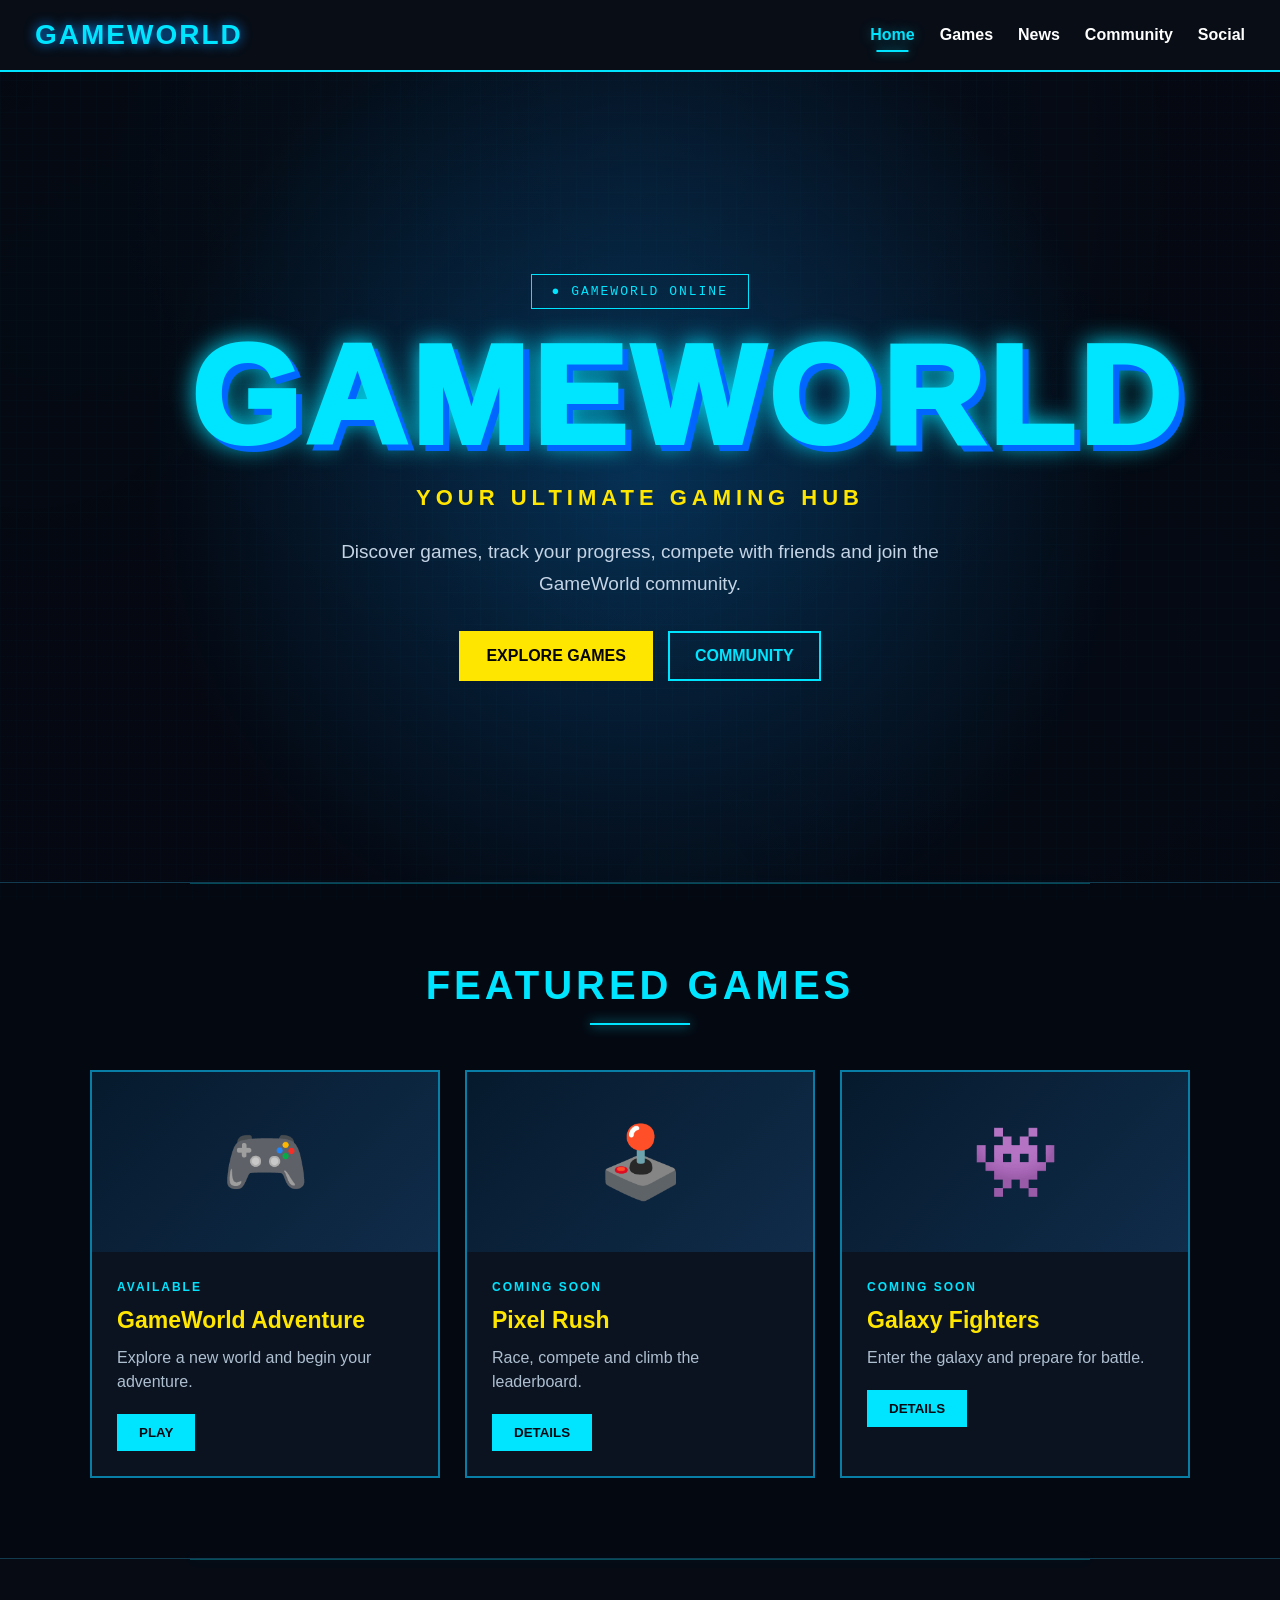
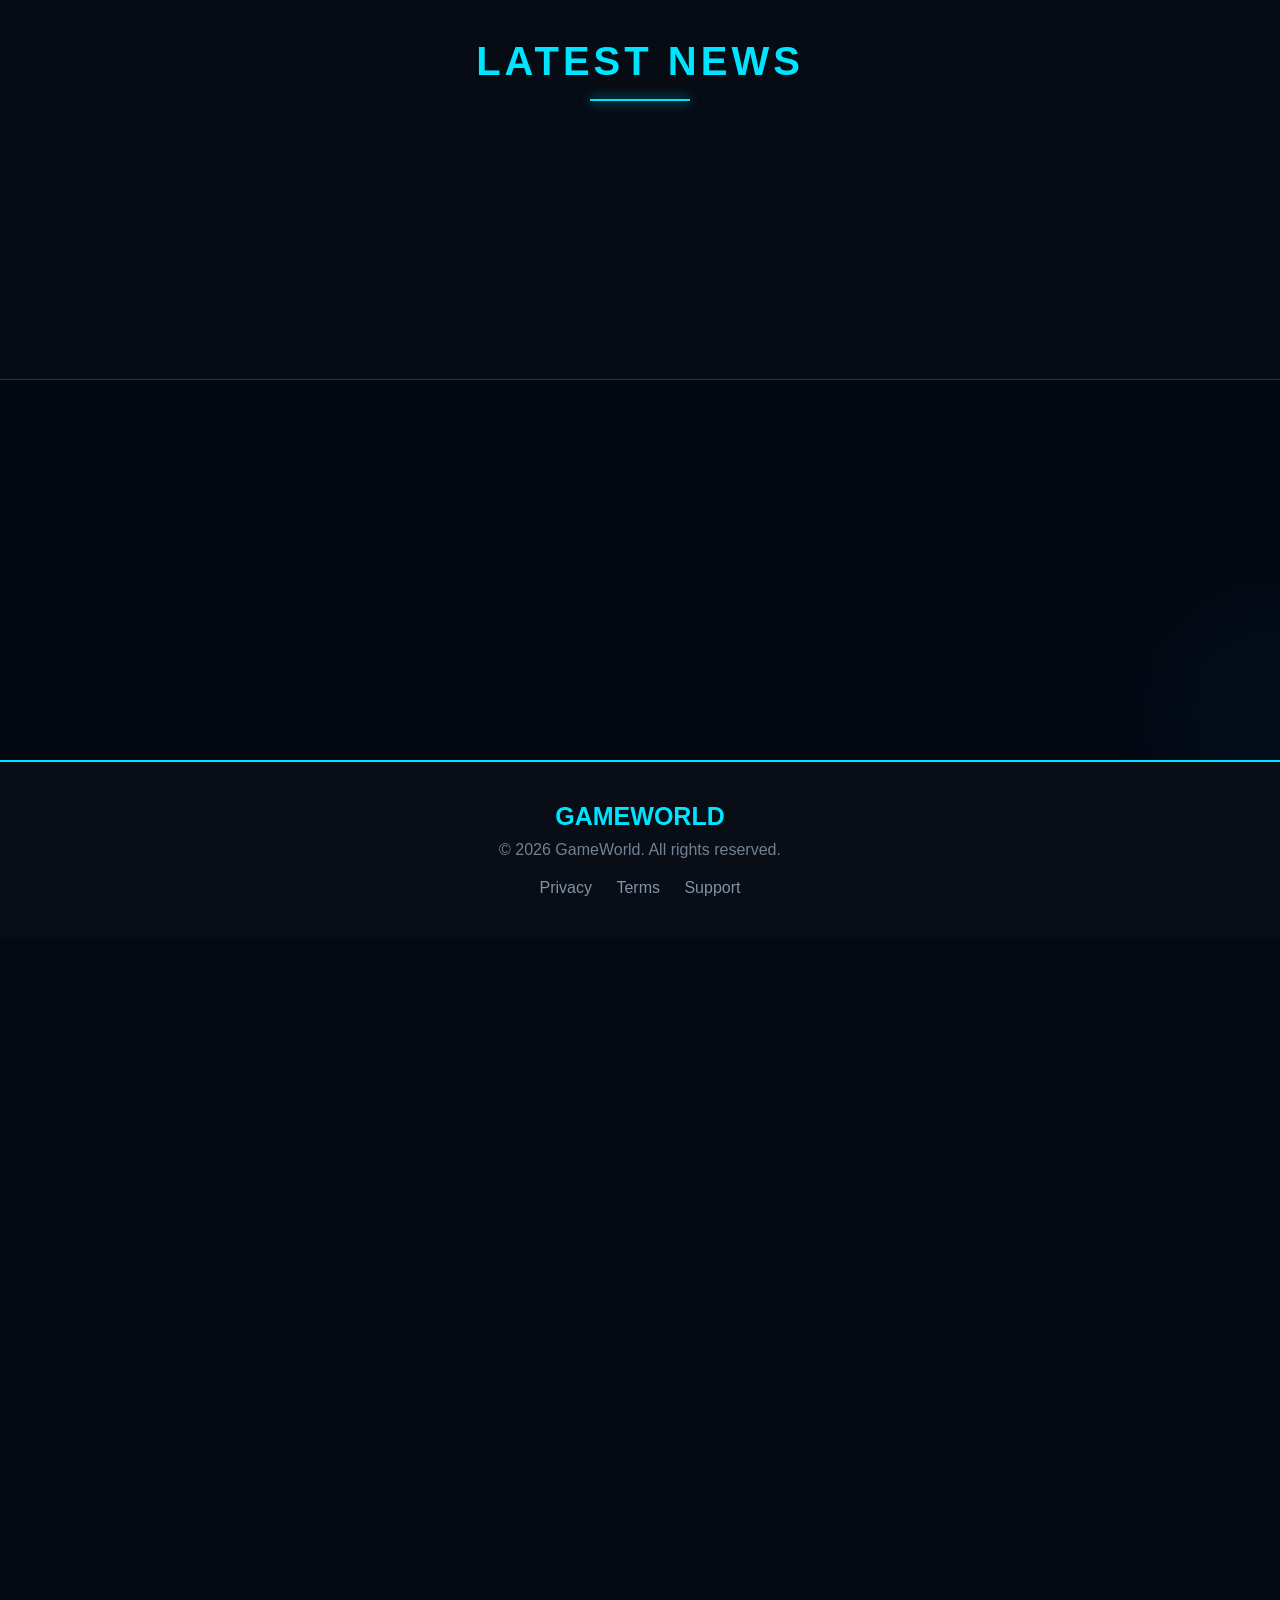
==== index.html @ 11638861 "Add files via upload" ====
<!DOCTYPE html>
<html lang="en">
<head>
    <meta charset="UTF-8">
    <meta name="viewport" content="width=device-width, initial-scale=1.0">

    <title>GameWorld</title>

    <link rel="stylesheet" href="style.css">

    <style>

        /* =====================================================
           GLOBAL
        ===================================================== */

        html {
            scroll-behavior: smooth;
        }

        body {
            overflow-x: hidden;
        }


        /* =====================================================
           SCROLL PROGRESS
        ===================================================== */

        .scroll-progress {
            position: fixed;
            top: 0;
            left: 0;
            width: 0%;
            height: 4px;
            background: #00e5ff;
            box-shadow:
                0 0 10px #00e5ff,
                0 0 30px rgba(0, 229, 255, 0.7);
            z-index: 100000;
            pointer-events: none;
        }


        /* =====================================================
           BACKGROUND PARTICLES
        ===================================================== */

        .ambient-background {
            position: fixed;
            inset: 0;
            z-index: -3;
            pointer-events: none;
            overflow: hidden;
            background:
                radial-gradient(
                    circle at 20% 20%,
                    rgba(0, 229, 255, 0.045),
                    transparent 25%
                ),
                radial-gradient(
                    circle at 80% 70%,
                    rgba(0, 150, 255, 0.04),
                    transparent 30%
                );
        }

        .ambient-orb {
            position: absolute;
            border-radius: 50%;
            filter: blur(70px);
            opacity: 0.35;
            animation: orbFloat 9s ease-in-out infinite;
        }

        .ambient-orb.one {
            width: 320px;
            height: 320px;
            left: -130px;
            top: 20%;
            background: rgba(0, 229, 255, 0.09);
        }

        .ambient-orb.two {
            width: 280px;
            height: 280px;
            right: -100px;
            top: 55%;
            background: rgba(0, 140, 255, 0.08);
            animation-delay: -3s;
        }

        .ambient-orb.three {
            width: 230px;
            height: 230px;
            left: 45%;
            bottom: -110px;
            background: rgba(0, 229, 255, 0.06);
            animation-delay: -5s;
        }

        @keyframes orbFloat {

            0%,
            100% {
                transform:
                    translate3d(0, 0, 0)
                    scale(1);
            }

            50% {
                transform:
                    translate3d(35px, -25px, 0)
                    scale(1.08);
            }

        }


        /* =====================================================
           PARTICLES
        ===================================================== */

        .particle-layer {
            position: absolute;
            inset: 0;
            pointer-events: none;
            overflow: hidden;
        }

        .particle {
            position: absolute;
            width: 3px;
            height: 3px;
            border-radius: 50%;
            background: #00e5ff;
            box-shadow:
                0 0 8px #00e5ff;
            opacity: 0;
            animation:
                particleFloat var(--duration)
                linear infinite;
            animation-delay: var(--delay);
            left: var(--x);
            top: 105%;
        }

        @keyframes particleFloat {

            0% {
                opacity: 0;
                transform:
                    translate3d(0, 0, 0)
                    scale(0.6);
            }

            10% {
                opacity: 0.7;
            }

            75% {
                opacity: 0.3;
            }

            100% {
                opacity: 0;
                transform:
                    translate3d(
                        var(--drift),
                        -115vh,
                        0
                    )
                    scale(1.2);
            }

        }


        /* =====================================================
           CURSOR LIGHT
        ===================================================== */

        .cursor-light {
            position: fixed;
            width: 280px;
            height: 280px;
            border-radius: 50%;
            pointer-events: none;
            z-index: -1;
            transform: translate(-50%, -50%);
            background:
                radial-gradient(
                    circle,
                    rgba(0, 229, 255, 0.07),
                    transparent 68%
                );
            filter: blur(10px);
            left: 50%;
            top: 40%;
            transition:
                left 0.08s linear,
                top 0.08s linear;
        }


        /* =====================================================
           HEADER
        ===================================================== */

        .header {
            transition:
                background 0.35s ease,
                box-shadow 0.35s ease,
                backdrop-filter 0.35s ease,
                border-color 0.35s ease;
        }

        .header.scrolled {
            background:
                rgba(2, 8, 14, 0.9);
            backdrop-filter:
                blur(16px);
            box-shadow:
                0 10px 35px rgba(0, 0, 0, 0.3);
        }


        .nav a {
            position: relative;
            transition:
                color 0.25s ease,
                transform 0.25s ease;
        }

        .nav a::after {
            content: "";
            position: absolute;
            left: 50%;
            bottom: -8px;
            width: 0;
            height: 2px;
            background: #00e5ff;
            box-shadow:
                0 0 10px rgba(0, 229, 255, 0.7);
            transform: translateX(-50%);
            transition:
                width 0.3s cubic-bezier(.16,1,.3,1);
        }

        .nav a:hover {
            transform:
                translateY(-2px);
        }

        .nav a:hover::after,
        .nav a.active-nav::after {
            width: 70%;
        }

        .nav a.active-nav {
            color: #00e5ff !important;
            text-shadow:
                0 0 12px rgba(0, 229, 255, 0.35);
        }


        /* =====================================================
           HERO
        ===================================================== */

        .hero {
            position: relative;
            min-height: 90vh;
            overflow: hidden;
            isolation: isolate;
        }

        .hero::before {
            content: "";
            position: absolute;
            inset: 0;
            background:
                linear-gradient(
                    115deg,
                    transparent 0%,
                    rgba(0, 229, 255, 0.025) 45%,
                    transparent 55%
                );
            transform:
                translateX(-100%);
            animation:
                heroSweep 2.2s ease forwards;
            pointer-events: none;
        }

        @keyframes heroSweep {

            to {
                transform:
                    translateX(100%);
            }

        }


        .hero-content {
            opacity: 0;
            transform:
                translateY(55px)
                scale(0.96);
            filter:
                blur(12px);
            animation:
                heroContentIn 1.2s
                cubic-bezier(.16,1,.3,1)
                0.1s forwards;
        }

        @keyframes heroContentIn {

            to {
                opacity: 1;
                transform:
                    translateY(0)
                    scale(1);
                filter:
                    blur(0);
            }

        }


        .hero .status {
            opacity: 0;
            transform:
                translateY(20px);
            animation:
                heroItemIn 0.7s
                cubic-bezier(.16,1,.3,1)
                0.35s forwards;
        }

        .hero h1 {
            opacity: 0;
            transform:
                translateY(35px)
                scale(0.94);
            animation:
                heroItemIn 0.9s
                cubic-bezier(.16,1,.3,1)
                0.5s forwards,
                heroGlow 3.5s ease-in-out 1.4s infinite;
        }

        .hero h2 {
            opacity: 0;
            transform:
                translateY(25px);
            animation:
                heroItemIn 0.8s
                cubic-bezier(.16,1,.3,1)
                0.72s forwards;
        }

        .hero p {
            opacity: 0;
            transform:
                translateY(20px);
            animation:
                heroItemIn 0.75s
                cubic-bezier(.16,1,.3,1)
                0.9s forwards;
        }

        .hero-buttons {
            opacity: 0;
            transform:
                translateY(25px);
            animation:
                heroItemIn 0.75s
                cubic-bezier(.16,1,.3,1)
                1.05s forwards;
        }

        @keyframes heroItemIn {

            to {
                opacity: 1;
                transform:
                    translateY(0)
                    scale(1);
            }

        }

        @keyframes heroGlow {

            0%,
            100% {
                text-shadow:
                    0 0 0 transparent;
            }

            50% {
                text-shadow:
                    0 0 18px rgba(0, 229, 255, 0.25),
                    0 0 50px rgba(0, 229, 255, 0.1);
            }

        }


        /* =====================================================
           HERO BUTTONS
        ===================================================== */

        .hero-buttons a,
        .game-info button,
        .news-card button,
        .community-section .primary-btn {
            position: relative;
            overflow: hidden;
            transition:
                transform 0.28s cubic-bezier(.16,1,.3,1),
                box-shadow 0.28s ease,
                border-color 0.28s ease;
        }

        .hero-buttons a::before,
        .game-info button::before,
        .news-card button::before,
        .community-section .primary-btn::before {
            content: "";
            position: absolute;
            top: 0;
            left: -130%;
            width: 60%;
            height: 100%;
            background:
                linear-gradient(
                    90deg,
                    transparent,
                    rgba(255,255,255,0.4),
                    transparent
                );
            transform:
                skewX(-20deg);
            transition:
                left 0.65s ease;
        }

        .hero-buttons a:hover::before,
        .game-info button:hover::before,
        .news-card button:hover::before,
        .community-section .primary-btn:hover::before {
            left: 160%;
        }

        .hero-buttons a:hover,
        .game-info button:hover,
        .news-card button:hover,
        .community-section .primary-btn:hover {
            transform:
                translateY(-6px)
                scale(1.025);
            box-shadow:
                0 14px 35px
                rgba(0, 229, 255, 0.16);
        }


        /* =====================================================
           SECTION REVEAL
        ===================================================== */

        .reveal {
            opacity: 0;
            transform:
                translateY(80px)
                scale(0.94);
            filter:
                blur(8px);
            transition:
                opacity 1s cubic-bezier(.16,1,.3,1),
                transform 1s cubic-bezier(.16,1,.3,1),
                filter 1s ease;
        }

        .reveal.visible {
            opacity: 1;
            transform:
                translateY(0)
                scale(1);
            filter:
                blur(0);
        }


        .reveal-left {
            opacity: 0;
            transform:
                translateX(-100px)
                scale(0.96);
            filter:
                blur(7px);
            transition:
                opacity 1s cubic-bezier(.16,1,.3,1),
                transform 1s cubic-bezier(.16,1,.3,1),
                filter 1s ease;
        }

        .reveal-left.visible {
            opacity: 1;
            transform:
                translateX(0)
                scale(1);
            filter:
                blur(0);
        }


        .reveal-right {
            opacity: 0;
            transform:
                translateX(100px)
                scale(0.96);
            filter:
                blur(7px);
            transition:
                opacity 1s cubic-bezier(.16,1,.3,1),
                transform 1s cubic-bezier(.16,1,.3,1),
                filter 1s ease;
        }

        .reveal-right.visible {
            opacity: 1;
            transform:
                translateX(0)
                scale(1);
            filter:
                blur(0);
        }


        /* =====================================================
           SECTION TITLES
        ===================================================== */

        .section-title {
            position: relative;
            opacity: 0;
            transform:
                translateY(35px)
                scale(0.96);
            transition:
                opacity 0.8s ease,
                transform 0.8s cubic-bezier(.16,1,.3,1);
        }

        .section-title.visible {
            opacity: 1;
            transform:
                translateY(0)
                scale(1);
        }

        .section-title::after {
            content: "";
            display: block;
            width: 0;
            height: 2px;
            margin: 15px auto 0;
            background: #00e5ff;
            box-shadow:
                0 0 12px #00e5ff;
            transition:
                width 0.9s cubic-bezier(.16,1,.3,1);
        }

        .section-title.visible::after {
            width: 100px;
        }


        /* =====================================================
           GAME GRID
        ===================================================== */

        .game-grid {
            perspective: 1200px;
        }


        /* =====================================================
           GAME CARDS
        ===================================================== */

        .game-card {
            position: relative;
            transform-style:
                preserve-3d;
            opacity: 0;
            transform:
                translateY(100px)
                rotateX(15deg)
                scale(0.9);
            filter:
                blur(8px);
            transition:
                opacity 0.9s cubic-bezier(.16,1,.3,1),
                transform 0.9s cubic-bezier(.16,1,.3,1),
                box-shadow 0.3s ease,
                border-color 0.3s ease;
            will-change:
                transform,
                opacity;
        }

        .game-card.visible {
            opacity: 1;
            transform:
                translateY(0)
                rotateX(0)
                scale(1);
            filter:
                blur(0);
        }

        .game-card:nth-child(1) {
            transition-delay: 0.05s;
        }

        .game-card:nth-child(2) {
            transition-delay: 0.18s;
        }

        .game-card:nth-child(3) {
            transition-delay: 0.31s;
        }


        .game-card::after {
            content: "";
            position: absolute;
            inset: 0;
            border-radius: inherit;
            background:
                linear-gradient(
                    120deg,
                    transparent 25%,
                    rgba(255,255,255,0.12) 45%,
                    transparent 65%
                );
            transform:
                translateX(-120%);
            transition:
                transform 0.65s ease;
            pointer-events: none;
        }

        .game-card:hover::after {
            transform:
                translateX(120%);
        }


        .game-card:hover {
            box-shadow:
                0 25px 65px rgba(0, 0, 0, 0.3),
                0 0 35px
                rgba(0, 229, 255, 0.1);
        }


        .game-image {
            transition:
                transform 0.45s
                cubic-bezier(.16,1,.3,1),
                filter 0.4s ease;
        }

        .game-card:hover .game-image {
            transform:
                translateZ(22px)
                scale(1.08)
                rotate(-2deg);
            filter:
                drop-shadow(
                    0 0 16px
                    rgba(0, 229, 255, 0.2)
                );
        }


        .game-info {
            transform:
                translateZ(15px);
        }


        /* =====================================================
           NEWS
        ===================================================== */

        .news-card {
            opacity: 0;
            transform:
                translateX(-110px)
                rotateY(5deg)
                scale(0.95);
            filter:
                blur(8px);
            transition:
                opacity 1s cubic-bezier(.16,1,.3,1),
                transform 1s cubic-bezier(.16,1,.3,1),
                filter 1s ease,
                box-shadow 0.35s ease;
        }

        .news-card.visible {
            opacity: 1;
            transform:
                translateX(0)
                rotateY(0)
                scale(1);
            filter:
                blur(0);
        }

        .news-card:hover {
            transform:
                translateY(-7px)
                scale(1.01);
            box-shadow:
                0 20px 50px rgba(0,0,0,0.28);
        }


        /* =====================================================
           COMMUNITY
        ===================================================== */

        .community-section {
            position: relative;
            overflow: hidden;
        }

        .community-section::before,
        .community-section::after {
            content: "";
            position: absolute;
            border-radius: 50%;
            pointer-events: none;
        }

        .community-section::before {
            width: 350px;
            height: 350px;
            left: -170px;
            top: 50%;
            transform:
                translateY(-50%);
            background:
                rgba(0,229,255,0.055);
            filter:
                blur(75px);
            animation:
                communityOrb 6s ease-in-out infinite;
        }

        .community-section::after {
            width: 250px;
            height: 250px;
            right: -120px;
            bottom: -80px;
            background:
                rgba(0,150,255,0.045);
            filter:
                blur(65px);
            animation:
                communityOrb2 7s ease-in-out infinite;
        }

        @keyframes communityOrb {

            0%,
            100% {
                transform:
                    translateY(-50%)
                    translateX(0);
            }

            50% {
                transform:
                    translateY(-50%)
                    translateX(90px);
            }

        }

        @keyframes communityOrb2 {

            0%,
            100% {
                transform:
                    translate(0,0);
            }

            50% {
                transform:
                    translate(-70px,-35px);
            }

        }


        .community-text {
            opacity: 0;
            transform:
                translateY(40px);
            transition:
                opacity 0.8s ease,
                transform 0.8s
                cubic-bezier(.16,1,.3,1);
        }

        .community-text.visible {
            opacity: 1;
            transform:
                translateY(0);
        }


        .community-section .primary-btn {
            opacity: 0;
            transform:
                translateY(45px)
                scale(0.92);
            transition:
                opacity 0.8s 0.12s ease,
                transform 0.8s 0.12s
                    cubic-bezier(.16,1,.3,1),
                box-shadow 0.3s ease;
        }

        .community-section .primary-btn.visible {
            opacity: 1;
            transform:
                translateY(0)
                scale(1);
        }


        /* =====================================================
           FOOTER
        ===================================================== */

        .footer {
            position: relative;
        }

        .footer-logo {
            transition:
                transform 0.35s ease,
                text-shadow 0.35s ease;
        }

        .footer-logo:hover {
            transform:
                scale(1.05);
            text-shadow:
                0 0 18px
                rgba(0,229,255,0.35);
        }


        /* =====================================================
           MODALS
        ===================================================== */

        .site-modal {
            opacity: 0;
            pointer-events: none;
            transition:
                opacity 0.3s ease;
        }

        .site-modal.active {
            opacity: 1;
            pointer-events: auto;
        }

        .site-modal-box {
            transform:
                translateY(35px)
                scale(0.94)
                rotateX(4deg);
            opacity: 0;
            transition:
                transform 0.4s
                    cubic-bezier(.16,1,.3,1),
                opacity 0.3s ease;
        }

        .site-modal.active .site-modal-box {
            transform:
                translateY(0)
                scale(1)
                rotateX(0);
            opacity: 1;
        }


        /* =====================================================
           BACK TO TOP
        ===================================================== */

        .back-to-top {
            position: fixed;
            right: 25px;
            bottom: 25px;
            width: 48px;
            height: 48px;
            display: flex;
            align-items: center;
            justify-content: center;
            background:
                rgba(4, 12, 20, 0.9);
            color: #00e5ff;
            border: 1px solid #00e5ff;
            cursor: pointer;
            font-size: 18px;
            z-index: 9000;
            opacity: 0;
            visibility: hidden;
            transform:
                translateY(20px)
                scale(0.8);
            transition:
                opacity 0.3s ease,
                visibility 0.3s ease,
                transform 0.3s
                    cubic-bezier(.16,1,.3,1),
                background 0.25s ease;
            box-shadow:
                0 0 20px rgba(0,229,255,0.08);
        }

        .back-to-top.visible {
            opacity: 1;
            visibility: visible;
            transform:
                translateY(0)
                scale(1);
        }

        .back-to-top:hover {
            background: #00e5ff;
            color: #031018;
            transform:
                translateY(-5px)
                scale(1.05);
        }


        /* =====================================================
           PAGE SECTIONS
        ===================================================== */

        .section {
            position: relative;
        }

        .section::before {
            content: "";
            position: absolute;
            top: 0;
            left: 50%;
            width: 0;
            height: 1px;
            background: rgba(0,229,255,0.3);
            box-shadow:
                0 0 12px rgba(0,229,255,0.15);
            transform:
                translateX(-50%);
            transition:
                width 1.2s
                cubic-bezier(.16,1,.3,1);
        }

        .section.section-visible::before {
            width: min(900px, 85%);
        }


        /* =====================================================
           REDUCED MOTION
        ===================================================== */

        @media (prefers-reduced-motion: reduce) {

            html {
                scroll-behavior: auto;
            }

            *,
            *::before,
            *::after {
                animation-duration: 0.01ms !important;
                animation-delay: 0ms !important;
                transition-duration: 0.01ms !important;
            }

        }


        /* =====================================================
           MOBILE
        ===================================================== */

        @media (max-width: 700px) {

            .cursor-light {
                display: none;
            }

            .ambient-orb {
                filter:
                    blur(50px);
            }

            .hero {
                min-height: 80vh;
            }

            .back-to-top {
                right: 15px;
                bottom: 15px;
            }

        }

    </style>
</head>

<body>

    <!-- =====================================================
         AMBIENT BACKGROUND
    ===================================================== -->

    <div class="ambient-background">

        <div class="ambient-orb one"></div>
        <div class="ambient-orb two"></div>
        <div class="ambient-orb three"></div>

        <div
            class="particle-layer"
            id="particleLayer"
        ></div>

    </div>


    <div
        class="cursor-light"
        id="cursorLight"
    ></div>


    <div
        class="scroll-progress"
        id="scrollProgress"
    ></div>


    <!-- =====================================================
         HEADER
    ===================================================== -->

    <header class="header">

        <a
            href="#home"
            class="logo"
        >
            GAMEWORLD
        </a>

        <nav class="nav">

            <a
                href="#home"
                class="active-nav"
            >
                Home
            </a>

            <a href="#games">
                Games
            </a>

            <a href="#news">
                News
            </a>

            <a href="#community">
                Community
            </a>

            <a href="social.html">
                Social
            </a>

        </nav>

    </header>


    <!-- =====================================================
         MAIN
    ===================================================== -->

    <main>

        <!-- =================================================
             HOME
        ================================================== -->

        <section
            id="home"
            class="hero"
        >

            <div class="hero-content">

                <div class="status">
                    ● GAMEWORLD ONLINE
                </div>

                <h1>
                    GAMEWORLD
                </h1>

                <h2>
                    YOUR ULTIMATE GAMING HUB
                </h2>

                <p>
                    Discover games, track your progress,
                    compete with friends and join the GameWorld community.
                </p>

                <div class="hero-buttons">

                    <a
                        href="#games"
                        class="primary-btn magnetic"
                    >
                        EXPLORE GAMES
                    </a>

                    <a
                        href="https://discord.gg/JVSktFN2E4"
                        target="_blank"
                        rel="noopener noreferrer"
                        class="secondary-btn magnetic"
                    >
                        COMMUNITY
                    </a>

                </div>

            </div>

        </section>


        <!-- =================================================
             GAMES
        ================================================== -->

        <section
            id="games"
            class="section"
        >

            <h2
                class="section-title reveal"
            >
                FEATURED GAMES
            </h2>

            <div class="game-grid">

                <!-- GAME 1 -->

                <div
                    class="game-card"
                    data-tilt
                >

                    <div class="game-image">
                        🎮
                    </div>

                    <div class="game-info">

                        <span class="game-status">
                            AVAILABLE
                        </span>

                        <h3>
                            GameWorld Adventure
                        </h3>

                        <p>
                            Explore a new world and begin your adventure.
                        </p>

                        <button
                            class="magnetic"
                            onclick="playGame('GameWorld Adventure')"
                        >
                            PLAY
                        </button>

                    </div>

                </div>


                <!-- GAME 2 -->

                <div
                    class="game-card"
                    data-tilt
                >

                    <div class="game-image">
                        🕹️
                    </div>

                    <div class="game-info">

                        <span class="game-status">
                            COMING SOON
                        </span>

                        <h3>
                            Pixel Rush
                        </h3>

                        <p>
                            Race, compete and climb the leaderboard.
                        </p>

                        <button
                            class="magnetic"
                            onclick="comingSoon()"
                        >
                            DETAILS
                        </button>

                    </div>

                </div>


                <!-- GAME 3 -->

                <div
                    class="game-card"
                    data-tilt
                >

                    <div class="game-image">
                        👾
                    </div>

                    <div class="game-info">

                        <span class="game-status">
                            COMING SOON
                        </span>

                        <h3>
                            Galaxy Fighters
                        </h3>

                        <p>
                            Enter the galaxy and prepare for battle.
                        </p>

                        <button
                            class="magnetic"
                            onclick="comingSoon()"
                        >
                            DETAILS
                        </button>

                    </div>

                </div>

            </div>

        </section>


        <!-- =================================================
             NEWS
        ================================================== -->

        <section
            id="news"
            class="section news-section"
        >

            <h2
                class="section-title reveal"
            >
                LATEST NEWS
            </h2>

            <div class="news-card">

                <div>

                    <span class="news-date">
                        SEPTEMBER 2026
                    </span>

                    <h3>
                        Welcome to GameWorld
                    </h3>

                    <p>
                        GameWorld is your place to discover games,
                        follow updates and connect with other players.
                    </p>

                </div>

                <button
                    class="magnetic"
                    onclick="showNews()"
                >
                    READ MORE
                </button>

            </div>

        </section>


        <!-- =================================================
             COMMUNITY
        ================================================== -->

        <section
            id="community"
            class="section community-section"
        >

            <h2
                class="section-title reveal"
            >
                GAMEWORLD COMMUNITY
            </h2>

            <p class="community-text">
                Meet players, share achievements and be part of
                the GameWorld community.
            </p>

            <a
                href="https://discord.gg/JVSktFN2E4"
                target="_blank"
                rel="noopener noreferrer"
                class="primary-btn magnetic"
            >
                JOIN COMMUNITY
            </a>

        </section>

    </main>


    <!-- =====================================================
         FOOTER
    ===================================================== -->

    <footer class="footer">

        <div class="footer-logo">
            GAMEWORLD
        </div>

        <p>
            © 2026 GameWorld. All rights reserved.
        </p>

        <div class="footer-links">

            <a
                href="#"
                onclick="
                    openSiteModal('privacyModal');
                    return false;
                "
            >
                Privacy
            </a>

            <a
                href="#"
                onclick="
                    openSiteModal('termsModal');
                    return false;
                "
            >
                Terms
            </a>

            <a
                href="#"
                onclick="
                    openSiteModal('supportModal');
                    return false;
                "
            >
                Support
            </a>

        </div>

    </footer>


    <!-- =====================================================
         BACK TO TOP
    ===================================================== -->

    <button
        class="back-to-top"
        id="backToTop"
        onclick="window.scrollTo({top: 0, behavior: 'smooth'})"
        aria-label="Back to top"
    >
        ↑
    </button>


    <!-- =====================================================
         PRIVACY MODAL
    ===================================================== -->

    <div
        class="site-modal"
        id="privacyModal"
        onclick="
            closeModalOnBackground(
                event,
                'privacyModal'
            )
        "
    >

        <div class="site-modal-box">

            <button
                class="modal-close"
                onclick="
                    closeSiteModal(
                        'privacyModal'
                    )
                "
            >
                ✕
            </button>

            <h2>
                🔒 GAMEWORLD PRIVACY
            </h2>

            <p>
                Your privacy matters to GameWorld.
            </p>

            <h3>
                Information
            </h3>

            <p>
                GameWorld may store information needed
                to provide website and game features,
                such as settings, usernames and game progress.
            </p>

            <h3>
                Your Data
            </h3>

            <p>
                GameWorld should only collect information
                that is needed for the features you use.
            </p>

            <h3>
                Third Parties
            </h3>

            <p>
                External services may be used to provide
                specific GameWorld features.
            </p>

            <h3>
                Questions
            </h3>

            <p>
                For privacy questions, please contact
                GameWorld support.
            </p>

        </div>

    </div>


    <!-- =====================================================
         TERMS MODAL
    ===================================================== -->

    <div
        class="site-modal"
        id="termsModal"
        onclick="
            closeModalOnBackground(
                event,
                'termsModal'
            )
        "
    >

        <div class="site-modal-box">

            <button
                class="modal-close"
                onclick="
                    closeSiteModal(
                        'termsModal'
                    )
                "
            >
                ✕
            </button>

            <h2>
                📜 GAMEWORLD TERMS
            </h2>

            <p>
                By using GameWorld, you agree to use the
                website and its games responsibly.
            </p>

            <h3>
                Fair Play
            </h3>

            <p>
                Do not attempt to cheat, exploit bugs,
                damage the service or interfere with
                other players.
            </p>

            <h3>
                Community
            </h3>

            <p>
                Treat other players respectfully and follow
                the rules of GameWorld community spaces.
            </p>

            <h3>
                Game Features
            </h3>

            <p>
                GameWorld features may change, be updated,
                or be temporarily unavailable while the
                website and games are being developed.
            </p>

            <h3>
                Questions
            </h3>

            <p>
                Contact GameWorld support if you have a
                question about these terms.
            </p>

        </div>

    </div>


    <!-- =====================================================
         SUPPORT MODAL
    ===================================================== -->

    <div
        class="site-modal"
        id="supportModal"
        onclick="
            closeModalOnBackground(
                event,
                'supportModal'
            )
        "
    >

        <div class="site-modal-box">

            <button
                class="modal-close"
                onclick="
                    closeSiteModal(
                        'supportModal'
                    )
                "
            >
                ✕
            </button>

            <h2>
                🛠 GAMEWORLD SUPPORT
            </h2>

            <p>
                Need help with GameWorld?
            </p>

            <h3>
                Game problems
            </h3>

            <p>
                Please include the game name and explain
                what happened when reporting a problem.
            </p>

            <h3>
                Website problems
            </h3>

            <p>
                Tell us which page or feature is causing
                the problem and what you expected to happen.
            </p>

            <h3>
                Community
            </h3>

            <p>
                You can also use the GameWorld community
                to keep up with updates and announcements.
            </p>

            <a
                href="https://discord.gg/JVSktFN2E4"
                target="_blank"
                rel="noopener noreferrer"
                class="support-button"
                onclick="
                    closeSiteModal(
                        'supportModal'
                    )
                "
            >
                JOIN GAMEWORLD COMMUNITY
            </a>

        </div>

    </div>


    <!-- =====================================================
         SCRIPT
    ===================================================== -->

    <script src="script.js"></script>

    <script>

        /* =====================================================
           PARTICLES
        ===================================================== */

        const particleLayer =
            document.getElementById(
                "particleLayer"
            );

        for (
            let i = 0;
            i < 32;
            i++
        ) {

            const particle =
                document.createElement(
                    "div"
                );

            particle.className =
                "particle";

            particle.style.setProperty(
                "--x",
                Math.random() * 100 + "%"
            );

            particle.style.setProperty(
                "--duration",
                (
                    8 +
                    Math.random() * 12
                ) +
                "s"
            );

            particle.style.setProperty(
                "--delay",
                (
                    Math.random() * -15
                ) +
                "s"
            );

            particle.style.setProperty(
                "--drift",
                (
                    Math.random() * 160 -
                    80
                ) +
                "px"
            );

            particle.style.width =
                (
                    1 +
                    Math.random() * 3
                ) +
                "px";

            particle.style.height =
                particle.style.width;

            particleLayer.appendChild(
                particle
            );

        }


        /* =====================================================
           CURSOR LIGHT
        ===================================================== */

        const cursorLight =
            document.getElementById(
                "cursorLight"
            );


        let cursorX =
            window.innerWidth / 2;

        let cursorY =
            window.innerHeight / 2;


        window.addEventListener(
            "pointermove",
            event => {

                cursorX =
                    event.clientX;

                cursorY =
                    event.clientY;

                cursorLight.style.left =
                    cursorX +
                    "px";

                cursorLight.style.top =
                    cursorY +
                    "px";

            },
            {
                passive: true
            }
        );


        /* =====================================================
           SCROLL PROGRESS
        ===================================================== */

        const scrollProgress =
            document.getElementById(
                "scrollProgress"
            );


        function updateScrollProgress() {

            const total =
                document.documentElement.scrollHeight -
                window.innerHeight;

            if (
                total <= 0
            ) {

                scrollProgress.style.width =
                    "0%";

                return;

            }


            const amount =
                (
                    window.scrollY /
                    total
                ) *
                100;


            scrollProgress.style.width =
                Math.min(
                    100,
                    Math.max(
                        0,
                        amount
                    )
                ) +
                "%";

        }


        window.addEventListener(
            "scroll",
            updateScrollProgress,
            {
                passive: true
            }
        );

        updateScrollProgress();


        /* =====================================================
           HEADER
        ===================================================== */

        const header =
            document.querySelector(
                ".header"
            );


        function updateHeader() {

            header.classList.toggle(
                "scrolled",
                window.scrollY > 30
            );

        }


        window.addEventListener(
            "scroll",
            updateHeader,
            {
                passive: true
            }
        );

        updateHeader();


        /* =====================================================
           BACK TO TOP
        ===================================================== */

        const backToTop =
            document.getElementById(
                "backToTop"
            );


        function updateBackToTop() {

            backToTop.classList.toggle(
                "visible",
                window.scrollY > 500
            );

        }


        window.addEventListener(
            "scroll",
            updateBackToTop,
            {
                passive: true
            }
        );


        /* =====================================================
           SCROLL REVEAL
        ===================================================== */

        const revealItems =
            document.querySelectorAll(
                ".reveal, .game-card, .news-card, .community-text, .community-section .primary-btn, .section"
            );


        const revealObserver =
            new IntersectionObserver(
                entries => {

                    entries.forEach(
                        entry => {

                            if (
                                !entry.isIntersecting
                            ) {
                                return;
                            }


                            entry.target.classList.add(
                                "visible"
                            );


                            if (
                                entry.target.classList.contains(
                                    "section"
                                )
                            ) {

                                entry.target.classList.add(
                                    "section-visible"
                                );

                            }


                            revealObserver.unobserve(
                                entry.target
                            );

                        }
                    );

                },
                {
                    threshold: 0.16,
                    rootMargin:
                        "0px 0px -70px 0px"
                }
            );


        revealItems.forEach(
            element => {

                revealObserver.observe(
                    element
                );

            }
        );


        /* =====================================================
           ACTIVE NAV
        ===================================================== */

        const sections =
            document.querySelectorAll(
                "main section[id]"
            );


        const navLinks =
            document.querySelectorAll(
                ".nav a[href^='#']"
            );


        const navObserver =
            new IntersectionObserver(
                entries => {

                    entries.forEach(
                        entry => {

                            if (
                                !entry.isIntersecting
                            ) {
                                return;
                            }


                            navLinks.forEach(
                                link => {

                                    link.classList.remove(
                                        "active-nav"
                                    );

                                }
                            );


                            const activeLink =
                                document.querySelector(
                                    '.nav a[href="#' +
                                    entry.target.id +
                                    '"]'
                                );


                            if (
                                activeLink
                            ) {

                                activeLink.classList.add(
                                    "active-nav"
                                );

                            }

                        }
                    );

                },
                {
                    threshold: 0.45
                }
            );


        sections.forEach(
            section => {

                navObserver.observe(
                    section
                );

            }
        );


        /* =====================================================
           HERO PARALLAX
        ===================================================== */

        const hero =
            document.querySelector(
                ".hero"
            );

        const heroContent =
            document.querySelector(
                ".hero-content"
            );


        function updateHeroParallax() {

            if (
                window.scrollY >
                window.innerHeight
            ) {
                return;
            }


            const offset =
                window.scrollY *
                0.12;


            heroContent.style.marginTop =
                offset +
                "px";

        }


        window.addEventListener(
            "scroll",
            updateHeroParallax,
            {
                passive: true
            }
        );


        /* =====================================================
           3D GAME CARD TILT
        ===================================================== */

        const tiltCards =
            document.querySelectorAll(
                "[data-tilt]"
            );


        tiltCards.forEach(
            card => {

                card.addEventListener(
                    "pointermove",
                    event => {

                        if (
                            window.innerWidth < 800
                        ) {
                            return;
                        }


                        const rect =
                            card.getBoundingClientRect();


                        const x =
                            event.clientX -
                            rect.left;


                        const y =
                            event.clientY -
                            rect.top;


                        const centerX =
                            rect.width /
                            2;


                        const centerY =
                            rect.height /
                            2;


                        const rotateY =
                            (
                                x -
                                centerX
                            ) /
                            18;


                        const rotateX =
                            (
                                centerY -
                                y
                            ) /
                            18;


                        card.style.transform =
                            "perspective(1000px) " +
                            "rotateX(" +
                            rotateX +
                            "deg) " +
                            "rotateY(" +
                            rotateY +
                            "deg) " +
                            "translateY(-7px) " +
                            "scale(1.02)";

                    }
                );


                card.addEventListener(
                    "pointerleave",
                    () => {

                        card.style.transform =
                            "";

                    }
                );

            }
        );


        /* =====================================================
           MAGNETIC BUTTONS
        ===================================================== */

        const magneticElements =
            document.querySelectorAll(
                ".magnetic"
            );


        magneticElements.forEach(
            element => {

                element.addEventListener(
                    "pointermove",
                    event => {

                        if (
                            window.innerWidth < 700
                        ) {
                            return;
                        }


                        const rect =
                            element.getBoundingClientRect();


                        const x =
                            event.clientX -
                            rect.left -
                            rect.width /
                            2;


                        const y =
                            event.clientY -
                            rect.top -
                            rect.height /
                            2;


                        element.style.transform =
                            "translate(" +
                            (
                                x * 0.10
                            ) +
                            "px, " +
                            (
                                y * 0.10
                            ) +
                            "px)";

                    }
                );


                element.addEventListener(
                    "pointerleave",
                    () => {

                        element.style.transform =
                            "";

                    }
                );

            }
        );


        /* =====================================================
           SMOOTH SECTION MOVEMENT
        ===================================================== */

        let lastScrollY =
            window.scrollY;


        let scrollVelocity =
            0;


        function updateScrollMotion() {

            scrollVelocity =
                window.scrollY -
                lastScrollY;


            lastScrollY =
                window.scrollY;


            const cards =
                document.querySelectorAll(
                    ".game-card.visible"
                );


            cards.forEach(
                card => {

                    const rect =
                        card.getBoundingClientRect();


                    if (
                        rect.bottom < 0 ||
                        rect.top >
                        window.innerHeight
                    ) {
                        return;
                    }


                    const amount =
                        Math.max(
                            -1,
                            Math.min(
                                1,
                                scrollVelocity *
                                0.002
                            )
                        );


                    card.style.setProperty(
                        "--scroll-skew",
                        amount
                    );

                }
            );

        }


        window.addEventListener(
            "scroll",
            updateScrollMotion,
            {
                passive: true
            }
        );


        /* =====================================================
           MODALS
        ===================================================== */

        function openSiteModal(id) {

            const modal =
                document.getElementById(
                    id
                );


            if (!modal) {
                return;
            }


            modal.classList.add(
                "active"
            );


            document.body.style.overflow =
                "hidden";

        }


        function closeSiteModal(id) {

            const modal =
                document.getElementById(
                    id
                );


            if (!modal) {
                return;
            }


            modal.classList.remove(
                "active"
            );


            document.body.style.overflow =
                "";

        }


        function closeModalOnBackground(
            event,
            id
        ) {

            if (
                event.target.id === id
            ) {

                closeSiteModal(
                    id
                );

            }

        }


        document.addEventListener(
            "keydown",
            event => {

                if (
                    event.key !== "Escape"
                ) {
                    return;
                }


                document
                    .querySelectorAll(
                        ".site-modal.active"
                    )
                    .forEach(
                        modal => {

                            modal.classList.remove(
                                "active"
                            );

                        }
                    );


                document.body.style.overflow =
                    "";

            }
        );


        /* =====================================================
           INITIAL UPDATE
        ===================================================== */

        updateBackToTop();

    </script>

</body>
</html>
---- style.css ----
* {
    margin: 0;
    padding: 0;
    box-sizing: border-box;
}

html {
    scroll-behavior: smooth;
}

body {
    color: white;
    font-family: Arial, Helvetica, sans-serif;

    background-color: #050912;

    background-image:
        linear-gradient(rgba(0, 229, 255, 0.07) 1px, transparent 1px),
        linear-gradient(90deg, rgba(0, 229, 255, 0.07) 1px, transparent 1px),
        radial-gradient(circle at 50% 20%, #07345a 0%, #050912 55%);

    background-size:
        16px 16px,
        16px 16px,
        100% 100%;

    background-attachment: fixed;
}


/* =========================
   HEADER
========================= */

.header {
    position: sticky;
    top: 0;
    z-index: 1000;

    min-height: 72px;

    display: flex;
    align-items: center;
    justify-content: space-between;

    padding: 0 35px;

    background: #080d16;
    border-bottom: 2px solid #00e5ff;
}

.logo {
    color: #00e5ff;
    text-decoration: none;

    font-size: 28px;
    font-weight: 900;
    letter-spacing: 2px;

    text-shadow: 0 0 12px #008cff;
}

.nav {
    display: flex;
    gap: 25px;
}

.nav a {
    color: white;
    text-decoration: none;
    font-weight: bold;
}

.nav a:hover {
    color: #00e5ff;
}


/* =========================
   HERO
========================= */

.hero {
    min-height: 650px;

    display: flex;
    justify-content: center;
    align-items: center;

    text-align: center;

    padding: 80px 20px;

    background:
        radial-gradient(
            circle at center,
            rgba(7, 52, 90, 0.85),
            rgba(5, 9, 18, 0.8) 65%
        );
}

.hero-content {
    max-width: 900px;
}

.status {
    display: inline-block;

    border: 1px solid #00e5ff;

    color: #00e5ff;

    padding: 9px 20px;
    margin-bottom: 25px;

    font-family: monospace;
    letter-spacing: 2px;
}

.hero h1 {
    font-size: clamp(65px, 12vw, 140px);

    color: #00e5ff;

    line-height: 0.9;
    font-weight: 1000;
    letter-spacing: 5px;

    text-shadow:
        6px 6px #0066ff,
        0 0 25px #00e5ff;
}

.hero h2 {
    margin-top: 25px;

    color: #ffe600;

    font-size: 22px;
    letter-spacing: 5px;
}

.hero p {
    max-width: 700px;

    margin: 25px auto;

    color: #c5d4e5;

    font-size: 19px;
    line-height: 1.7;
}


/* =========================
   BUTTONS
========================= */

.hero-buttons {
    display: flex;
    justify-content: center;

    gap: 15px;

    margin-top: 30px;

    flex-wrap: wrap;
}

.primary-btn,
.secondary-btn {
    display: inline-block;

    padding: 14px 25px;

    text-decoration: none;

    font-weight: 900;

    cursor: pointer;
}

.primary-btn {
    background: #ffe600;

    color: #050505;

    border: 2px solid #ffe600;
}

.primary-btn:hover {
    box-shadow: 0 0 20px #ffe600;
}

.secondary-btn {
    background: transparent;

    color: #00e5ff;

    border: 2px solid #00e5ff;
}

.secondary-btn:hover {
    background: #00e5ff;

    color: #050912;
}


/* =========================
   SECTIONS
========================= */

.section {
    padding: 80px 30px;

    border-top: 1px solid #123b50;

    background: rgba(5, 9, 18, 0.88);
}

.section-title {
    text-align: center;

    color: #00e5ff;

    font-size: 40px;

    letter-spacing: 4px;

    margin-bottom: 45px;
}


/* =========================
   GAMES
========================= */

.game-grid {
    max-width: 1100px;

    margin: auto;

    display: grid;

    grid-template-columns: repeat(3, 1fr);

    gap: 25px;
}

.game-card {
    background: #0b1320;

    border: 2px solid #087da5;

    overflow: hidden;

    transition: 0.2s;
}

.game-card:hover {
    transform: translateY(-7px);

    border-color: #00e5ff;

    box-shadow:
        0 0 25px rgba(0, 229, 255, 0.3);
}

.game-image {
    height: 180px;

    display: flex;

    justify-content: center;
    align-items: center;

    background:
        linear-gradient(
            135deg,
            #061a2d,
            #102c4a
        );

    font-size: 70px;
}

.game-info {
    padding: 25px;
}

.game-status {
    color: #00e5ff;

    font-size: 12px;

    font-weight: bold;

    letter-spacing: 2px;
}

.game-info h3 {
    color: #ffe600;

    margin: 12px 0;

    font-size: 23px;
}

.game-info p {
    color: #aebfd0;

    line-height: 1.5;

    margin-bottom: 20px;
}

.game-info button {
    border: none;

    background: #00e5ff;

    color: #050912;

    padding: 11px 22px;

    font-weight: bold;

    cursor: pointer;
}

.game-info button:hover {
    background: #ffe600;
}


/* =========================
   NEWS
========================= */

.news-section {
    background: rgba(7, 12, 21, 0.92);
}

.news-card {
    max-width: 900px;

    margin: auto;

    padding: 30px;

    display: flex;

    justify-content: space-between;
    align-items: center;

    gap: 25px;

    background: #0b1320;

    border: 1px solid #087da5;
}

.news-date {
    color: #00e5ff;

    font-size: 12px;

    letter-spacing: 2px;
}

.news-card h3 {
    color: #ffe600;

    font-size: 25px;

    margin: 10px 0;
}

.news-card p {
    color: #b9c8d8;

    line-height: 1.5;
}

.news-card button {
    padding: 12px 20px;

    background: #00e5ff;

    color: #050912;

    border: none;

    font-weight: bold;

    cursor: pointer;
}


/* =========================
   COMMUNITY
========================= */

.community-section {
    text-align: center;
}

.community-text {
    max-width: 650px;

    margin: 0 auto 30px;

    color: #b9c8d8;

    font-size: 18px;

    line-height: 1.6;
}


/* =========================
   FOOTER
========================= */

.footer {
    padding: 40px 20px;

    text-align: center;

    background: #080d16;

    border-top: 2px solid #00e5ff;
}

.footer-logo {
    color: #00e5ff;

    font-size: 25px;

    font-weight: bold;

    margin-bottom: 10px;
}

.footer p {
    color: #718294;
}

.footer-links {
    margin-top: 20px;
}

.footer-links a {
    color: #8293a5;

    text-decoration: none;

    margin: 0 10px;
}

.footer-links a:hover {
    color: #00e5ff;
}


/* =========================
   GAME SCREEN
========================= */

.game-screen {
    min-height: calc(100vh - 72px);

    padding: 50px 25px;

    display: flex;

    justify-content: center;
    align-items: center;

    background:
        radial-gradient(
            circle at center,
            rgba(0, 80, 130, 0.35),
            transparent 60%
        );
}

.game-window {
    width: min(1100px, 100%);

    min-height: 650px;

    background: #050912;

    border: 3px solid #00e5ff;

    box-shadow:
        0 0 20px rgba(0, 229, 255, 0.4),
        0 0 60px rgba(0, 100, 255, 0.2);

    display: flex;

    flex-direction: column;
}

.game-topbar {
    height: 55px;

    padding: 0 20px;

    display: flex;

    justify-content: space-between;
    align-items: center;

    background: #081522;

    border-bottom: 2px solid #00e5ff;

    color: #00e5ff;

    font-family: monospace;

    font-weight: bold;

    letter-spacing: 1px;
}

.game-world {
    flex: 1;

    min-height: 500px;

    position: relative;

    display: flex;

    flex-direction: column;

    justify-content: center;
    align-items: center;

    overflow: hidden;

    background-color: #07111d;

    background-image:
        linear-gradient(
            rgba(0, 229, 255, 0.08) 1px,
            transparent 1px
        ),
        linear-gradient(
            90deg,
            rgba(0, 229, 255, 0.08) 1px,
            transparent 1px
        );

    background-size: 32px 32px;
}

.game-world::before {
    content: "";

    position: absolute;

    inset: 0;

    background:
        radial-gradient(
            circle at center,
            rgba(0, 229, 255, 0.18),
            transparent 55%
        );

    pointer-events: none;
}

.pixel-character {
    position: relative;

    z-index: 2;

    font-size: 100px;

    image-rendering: pixelated;

    margin-bottom: 20px;

    filter:
        drop-shadow(
            0 0 15px rgba(0, 229, 255, 0.5)
        );
}

.game-title {
    position: relative;

    z-index: 2;

    text-align: center;
}

.game-title h1 {
    margin: 0;

    color: #00e5ff;

    font-size: clamp(45px, 8vw, 90px);

    font-weight: 1000;

    letter-spacing: 5px;

    text-shadow:
        5px 5px #0066ff,
        0 0 25px #00e5ff;
}

.game-title p {
    margin: 15px 0 30px;

    color: #ffe600;

    font-size: 20px;

    font-weight: bold;

    letter-spacing: 5px;
}

.start-game-btn {
    position: relative;

    z-index: 2;

    padding: 16px 35px;

    border: 2px solid #ffe600;

    background: #ffe600;

    color: #050912;

    font-size: 18px;

    font-weight: 900;

    cursor: pointer;

    box-shadow:
        0 0 15px rgba(255, 230, 0, 0.3);
}

.start-game-btn:hover {
    transform: scale(1.05);

    box-shadow:
        0 0 30px rgba(255, 230, 0, 0.7);
}

.game-bottom {
    min-height: 45px;

    padding: 10px 20px;

    display: flex;

    justify-content: center;
    align-items: center;

    gap: 35px;

    flex-wrap: wrap;

    background: #081522;

    border-top: 2px solid #00e5ff;

    color: #8da6b8;

    font-family: monospace;

    font-size: 12px;
}


/* =========================
   MOBILE
========================= */

@media (max-width: 800px) {

    .header {
        height: auto;

        flex-direction: column;

        gap: 15px;

        padding: 20px;
    }

    .nav {
        flex-wrap: wrap;

        justify-content: center;
    }

    .game-grid {
        grid-template-columns: 1fr;
    }

    .news-card {
        flex-direction: column;

        text-align: center;
    }

    .hero h1 {
        font-size: 65px;
    }
}


@media (max-width: 700px) {

    .game-screen {
        padding: 20px 10px;
    }

    .game-window {
        min-height: 550px;
    }

    .game-world {
        min-height: 400px;
    }

    .pixel-character {
        font-size: 70px;
    }

    .game-title h1 {
        font-size: 45px;
    }

    .game-bottom {
        gap: 15px;
    }
}
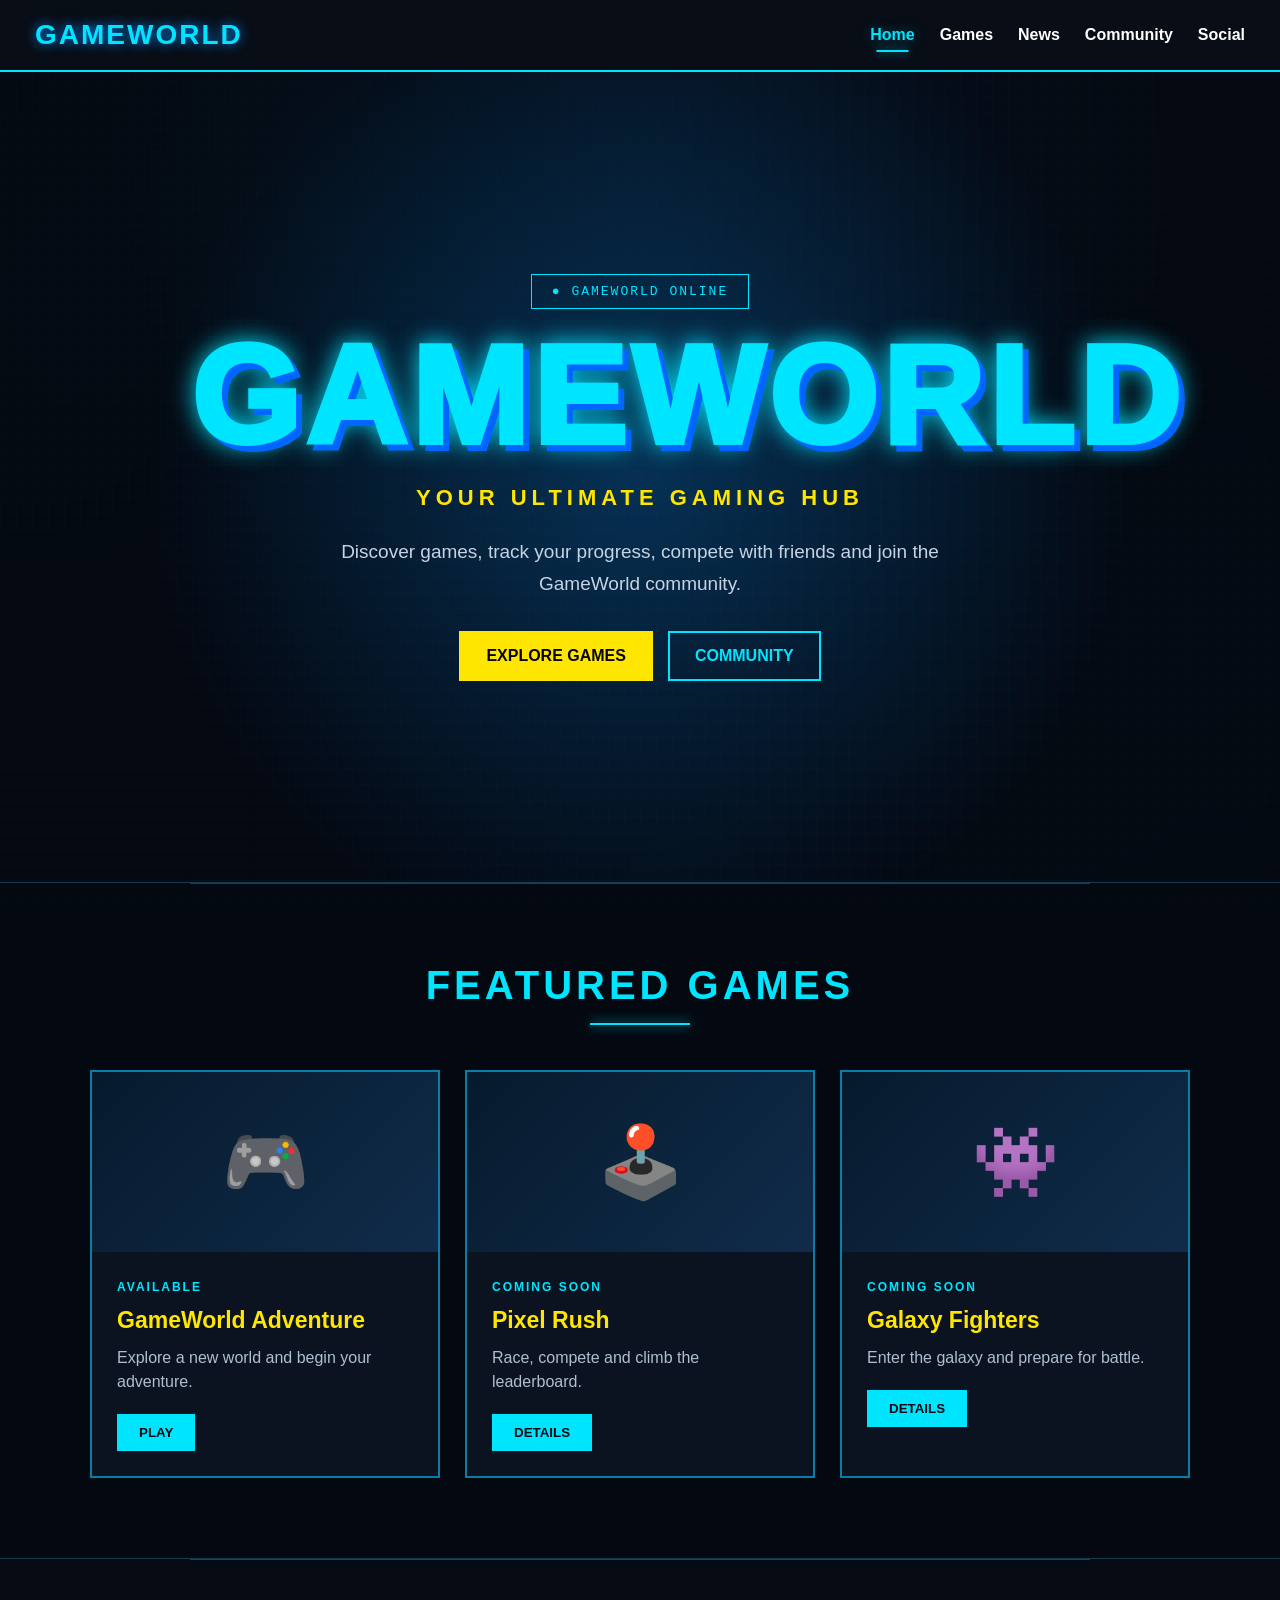
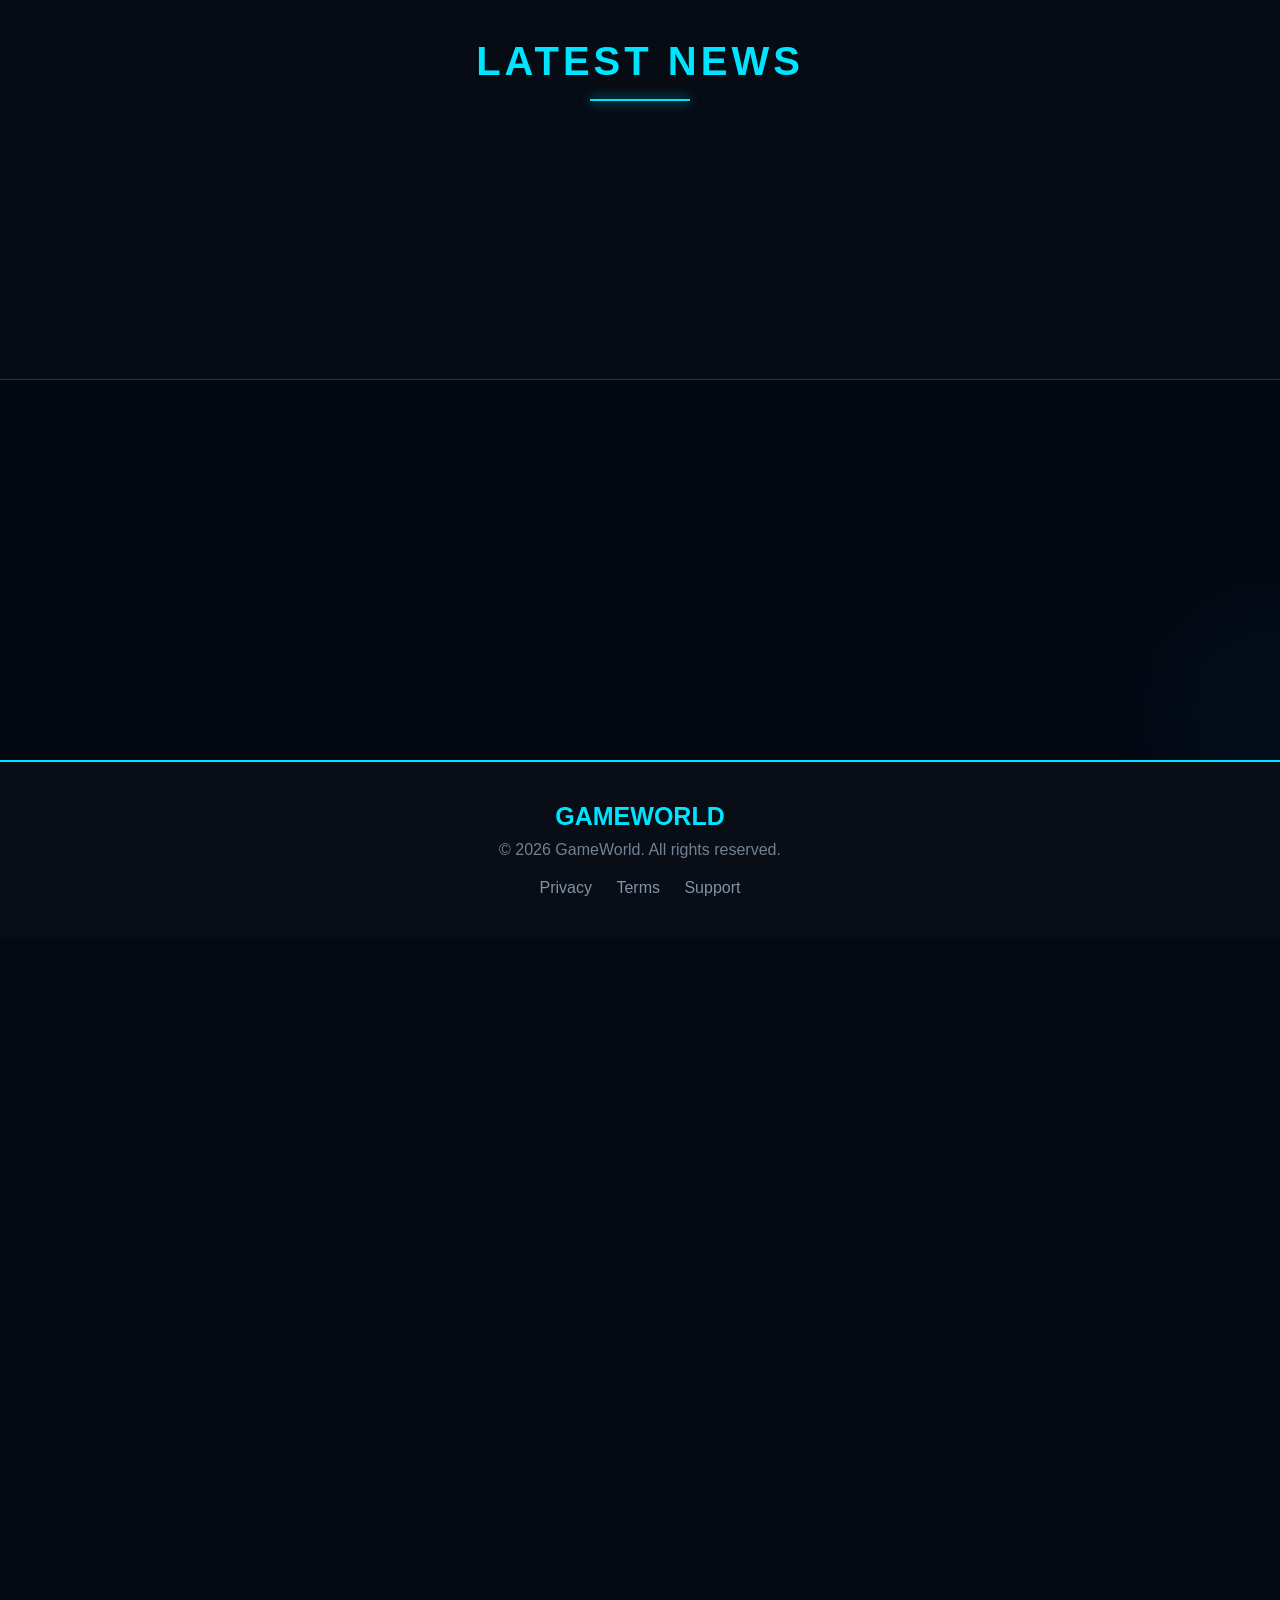
==== commit e6aa29ed: "Rename index_favicon.html to index.html" ====
--- a/index.html
+++ b/index.html
@@ -5,6 +5,8 @@
     <meta name="viewport" content="width=device-width, initial-scale=1.0">
 
     <title>GameWorld</title>
+
+    <link rel="icon" type="image/svg+xml" href="favicon.svg">
 
     <link rel="stylesheet" href="style.css">
 
@@ -2482,4 +2484,4 @@
     </script>
 
 </body>
-</html>+</html>
